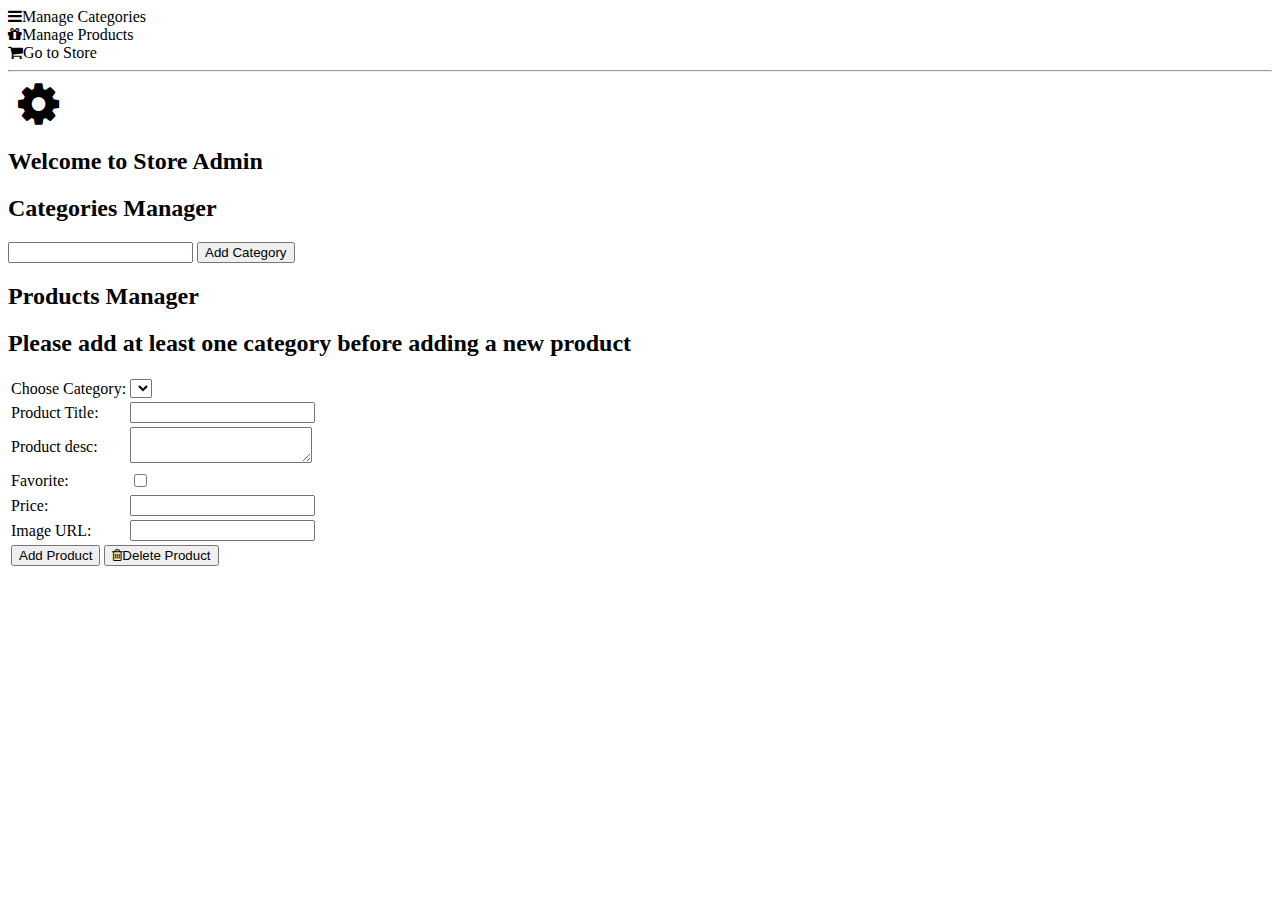
==== pages/admin.html @ 5a28723c "all functions implemented" ====
<!DOCTYPE html>
<html>
  <head>
    <meta charset="UTF-8">
    <title>Store Admin</title>
    	<link rel="stylesheet" href="./css/common.css">
        <link rel="stylesheet" href="./css/admin.css">
        <link rel="stylesheet" href="https://maxcdn.bootstrapcdn.com/font-awesome/4.7.0/css/font-awesome.min.css">
		<script src="https://code.jquery.com/jquery-2.1.4.min.js" type="text/javascript"></script>
		<script src="./js/admin.js" type="text/javascript"></script>
  </head>
  <body>
    <header>
        <nav id="categories" class="menu-btn clickable"><i class="fa fa-bars btn-icon" aria-hidden="true"></i>Manage Categories</nav>
        <nav id="products" class="menu-btn clickable"><i class="fa fa-gift btn-icon" aria-hidden="true"></i>Manage Products</nav>
        <nav id="goto" class="menu-btn clickable"><i class="fa fa-shopping-cart btn-icon" aria-hidden="true"></i>Go to Store</i></nav>
    </header>
    <hr>
    <section id="loading-page" class="admin-page">
        <i class="loading-spinner fa fa-cog fa-spin fa-3x fa-fw"></i>
    </section>
    <section id="welcome-page" class="admin-page">
        <h2> Welcome to Store Admin </h2>
    </section>
    <section id="categories-page" class="admin-page">
        <h2> Categories Manager </h2>
        <div id="categories-holder"></div>
        <form id="add-category" >
            <input type="text" name="name" />
            <input type="submit" value="Add Category" />
        </form>
    </section>
    <section id="products-page" class="admin-page">
        <h2> Products Manager </h2>
        <div id="products-holder"></div>
        <h2 class="category-alert">Please add at least one category before adding a new product </h2>
        <form id="add-product" >
            <table>
            <tr><td><label>Choose Category: </label></td><td><select id="choose-cat" name="category"></select></td></tr>
            <tr><td><label>Product Title: </label>  </td><td><input type="text" name="title" /></td></tr>
            <tr><td><label>Product desc: </label>   </td><td><textarea type="text" name="desc" ></textarea></td></tr>
            <tr><td><label>Favorite: </label>       </td><td><input type="checkbox" name="favorite" ></td></tr>
            <tr><td><label>Price: </label>          </td><td><input type="text" name="price" ></td></tr>
            <tr><td><label>Image URL: </label>      </td><td><input type="text" name="img_url" ></td></tr>
            <tr><td colspan="2"><input type="hidden" name="id" /> <input type="submit" class="clickable"  value="Add Product" />
            <button id="delete-product" class="clickable" type="button" ><i class="fa fa-trash-o btn-icon" ></i>Delete Product</button></td></tr>
            </table>
        </form>
    </section>
  </body>
</html>
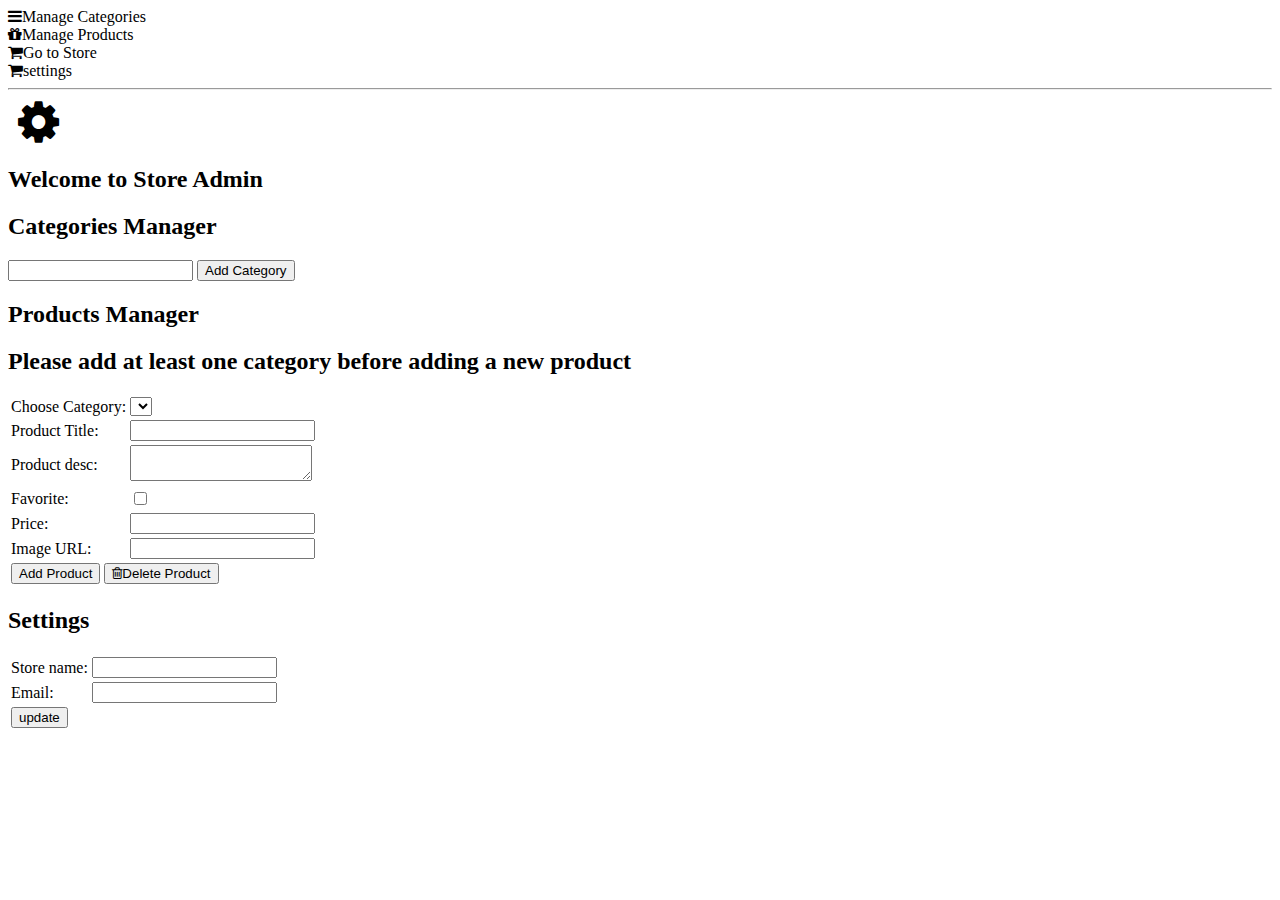
==== commit 130be558: "changing store_name infrastracture added" ====
--- a/pages/admin.html
+++ b/pages/admin.html
@@ -14,6 +14,7 @@
         <nav id="categories" class="menu-btn clickable"><i class="fa fa-bars btn-icon" aria-hidden="true"></i>Manage Categories</nav>
         <nav id="products" class="menu-btn clickable"><i class="fa fa-gift btn-icon" aria-hidden="true"></i>Manage Products</nav>
         <nav id="goto" class="menu-btn clickable"><i class="fa fa-shopping-cart btn-icon" aria-hidden="true"></i>Go to Store</i></nav>
+        <nav id="settings" class="menu-btn clickable"><i class="fa fa-shopping-cart btn-icon" aria-hidden="true"></i>settings</i></nav>
     </header>
     <hr>
     <section id="loading-page" class="admin-page">
@@ -47,5 +48,15 @@
             </table>
         </form>
     </section>
+    <section id="settings-page" class="admin-page">
+        <h2> Settings </h2>
+        <form name="settings-form" >
+            <table>
+            <tr><td><label>Store name: </label></td><td><input type="text" name="choose-store-name" /></td></tr>
+            <tr><td><label>Email: </label></td><td><input type="text" name="email" /></td></tr>
+            <tr><td colspan="2"><input type="hidden" name="id" /> <input type="submit" class="clickable" onclick="setting_form_submitted();" value="update" />
+            </table>
+        </form>
+    </section>
   </body>
 </html>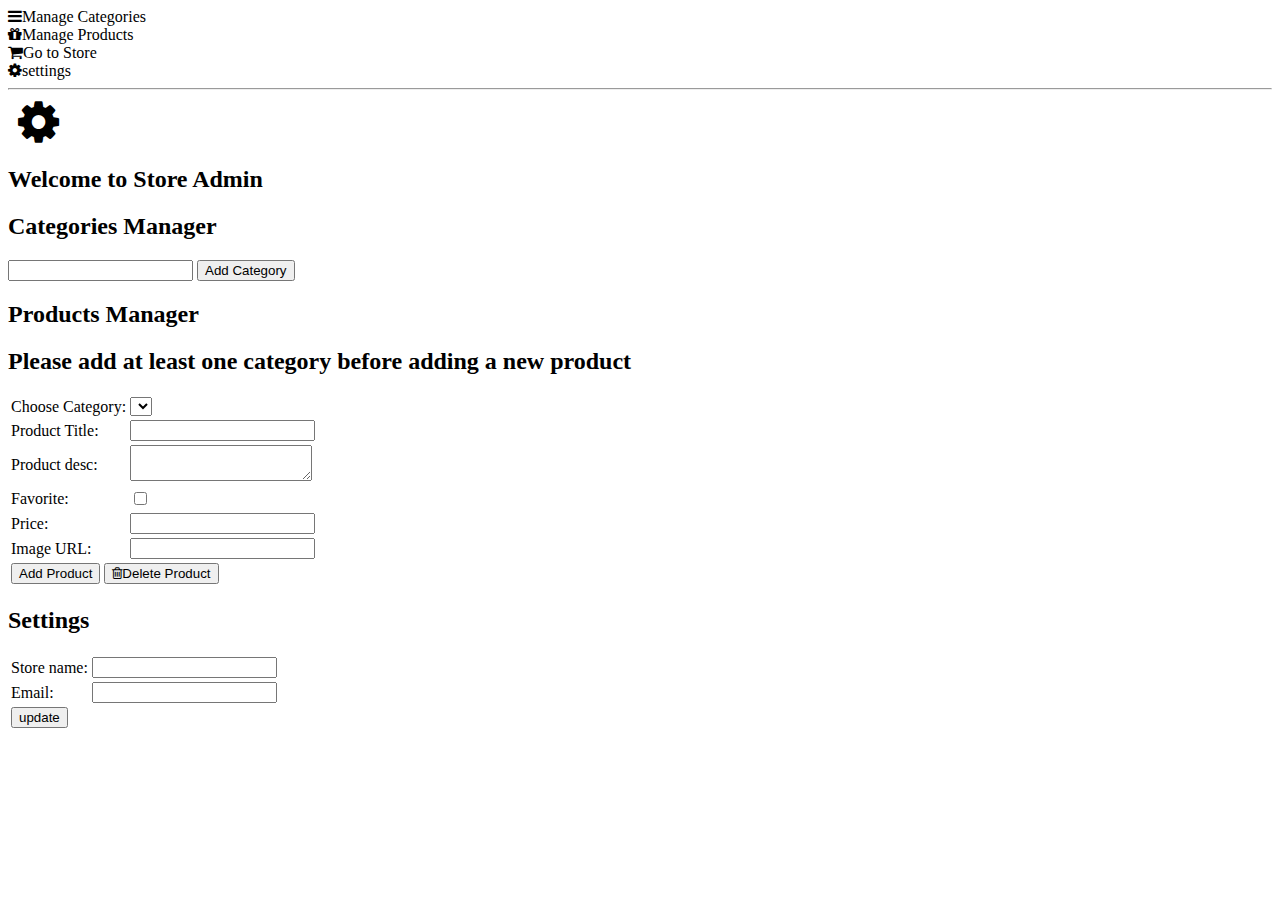
==== commit 11b73180: "option to change store name and email from admin implemented" ====
--- a/pages/admin.html
+++ b/pages/admin.html
@@ -14,7 +14,7 @@
         <nav id="categories" class="menu-btn clickable"><i class="fa fa-bars btn-icon" aria-hidden="true"></i>Manage Categories</nav>
         <nav id="products" class="menu-btn clickable"><i class="fa fa-gift btn-icon" aria-hidden="true"></i>Manage Products</nav>
         <nav id="goto" class="menu-btn clickable"><i class="fa fa-shopping-cart btn-icon" aria-hidden="true"></i>Go to Store</i></nav>
-        <nav id="settings" class="menu-btn clickable"><i class="fa fa-shopping-cart btn-icon" aria-hidden="true"></i>settings</i></nav>
+        <nav id="settings" class="menu-btn clickable"><i class="fa fa-cog btn-icon" aria-hidden="true"></i>settings</i></nav>
     </header>
     <hr>
     <section id="loading-page" class="admin-page">
@@ -53,7 +53,7 @@
         <form name="settings-form" >
             <table>
             <tr><td><label>Store name: </label></td><td><input type="text" name="choose-store-name" /></td></tr>
-            <tr><td><label>Email: </label></td><td><input type="text" name="email" /></td></tr>
+            <tr><td><label>Email: </label></td><td><input type="email" name="email"/></td></tr>
             <tr><td colspan="2"><input type="hidden" name="id" /> <input type="submit" class="clickable" onclick="setting_form_submitted();" value="update" />
             </table>
         </form>
